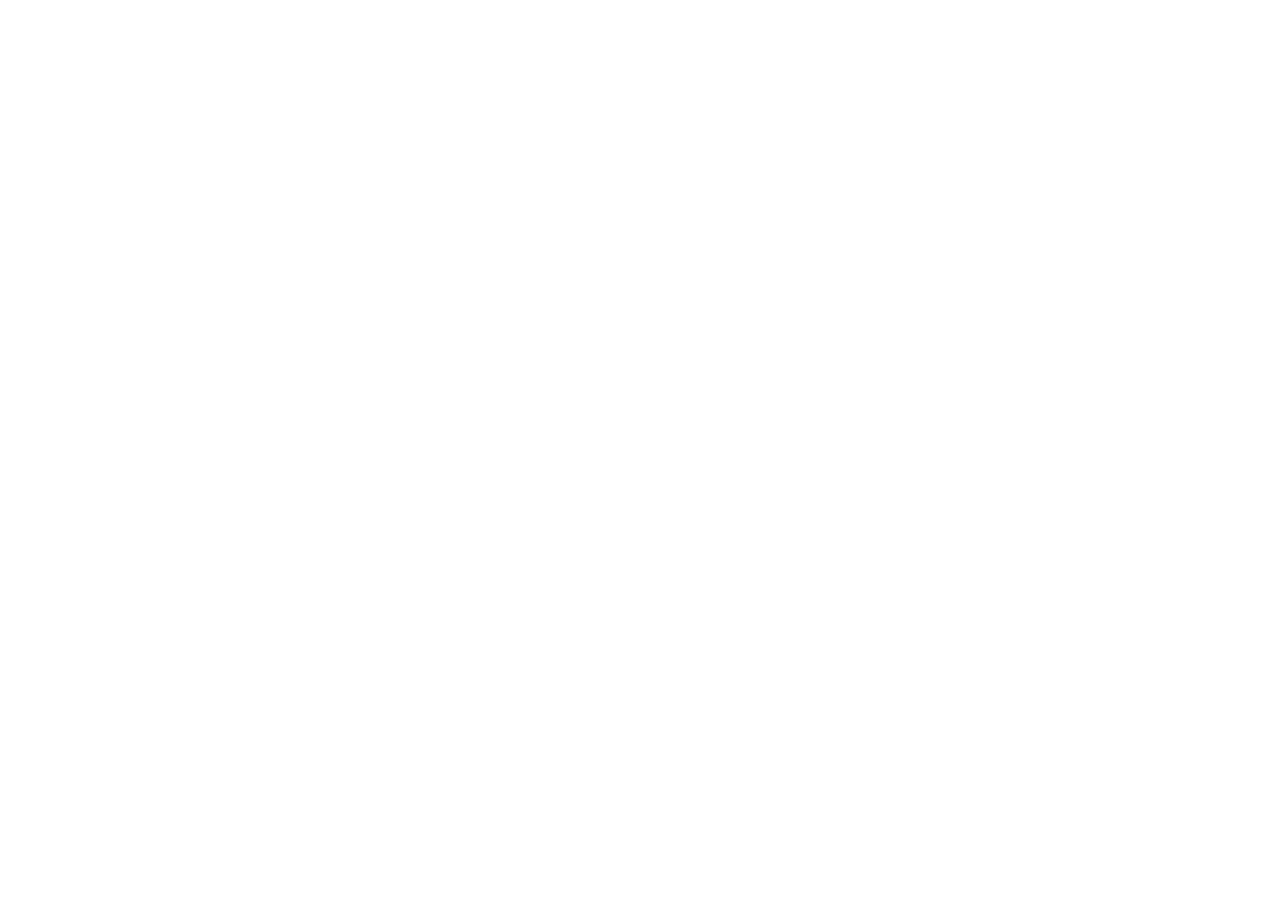
==== login.html @ 0cf41295 "wrp" ====
<!DOCTYPE html>
<html lang="en">
<head>
  <meta charset="UTF-8">
  <title>Login Page</title>

  <link rel="stylesheet" href="./style/common.css" type="text/css">
  <link rel="stylesheet" href="./style/login.css" type="text/css">
</head>
<body>


</body>
</html>
---- style/common.css ----
* {
  box-sizing: border-box;
}
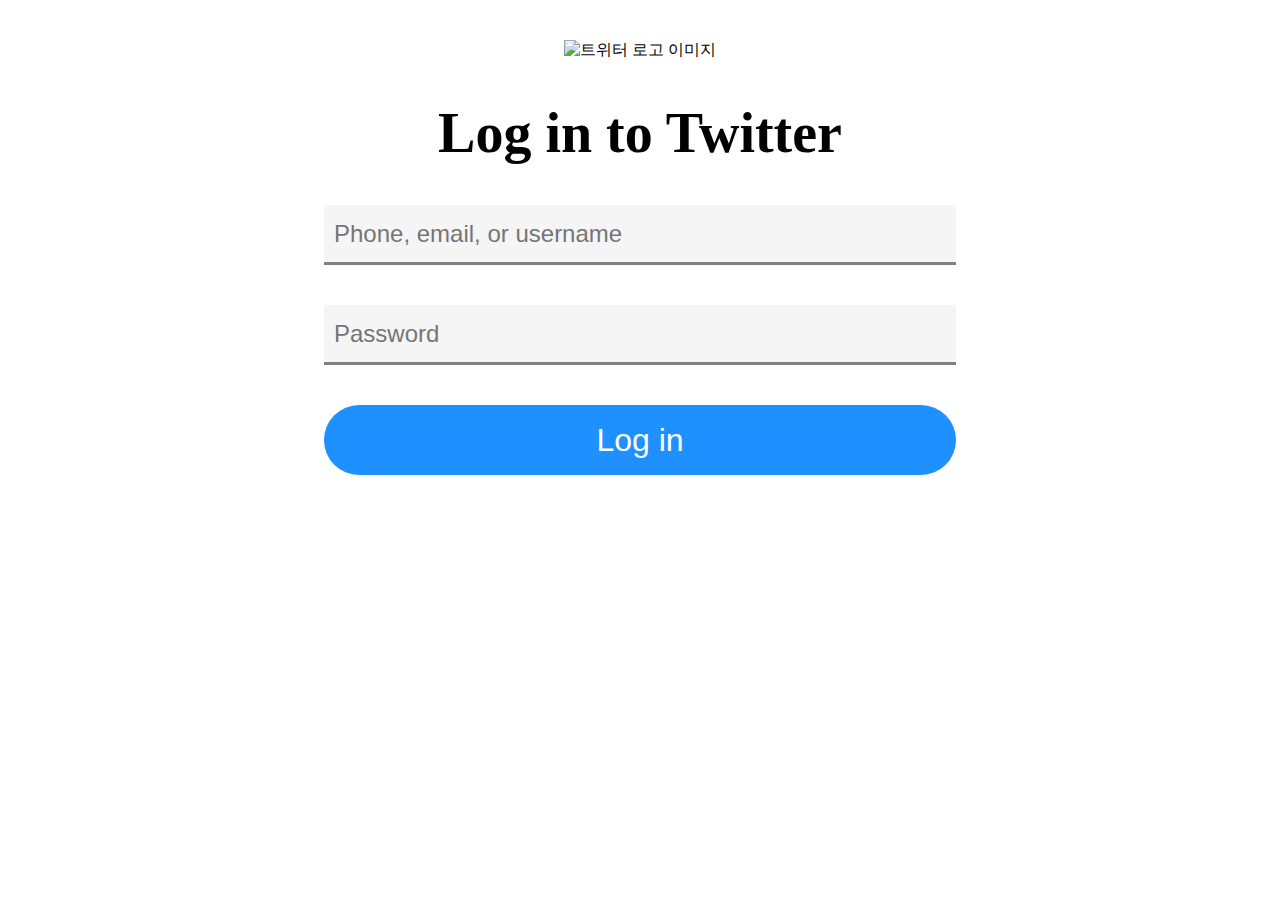
==== commit e8a4ca6d: "miniter middle push" ====
--- a/login.html
+++ b/login.html
@@ -8,7 +8,12 @@
   <link rel="stylesheet" href="./style/login.css" type="text/css">
 </head>
 <body>
-
-
+    <div class="logo-img">
+      <img src="https://upload.wikimedia.org/wikipedia/ko/thumb/9/9e/%ED%8A%B8%EC%9C%84%ED%84%B0_%EB%A1%9C%EA%B3%A0_%282012%29.svg/1200px-%ED%8A%B8%EC%9C%84%ED%84%B0_%EB%A1%9C%EA%B3%A0_%282012%29.svg.png" alt="트위터 로고 이미지">
+    </div>
+    <h1>Log in to Twitter</h1>
+    <input type="text" placeholder="Phone, email, or username" class="inputEmail">
+    <input type="text" placeholder="Password" class="inputPw">
+    <button class="logInBtn">Log in</button>
 </body>
 </html>--- a/style/login.css
+++ b/style/login.css
@@ -0,0 +1,49 @@
+.logo-img {
+    text-align: center;
+    margin-top: 40px;
+}
+img {
+    width: 100px; 
+    height: 100px;
+}
+h1 {
+    text-align: center;
+    margin: 40px auto;
+    font-size: 3.5rem;
+}
+.inputEmail, .inputPw, .logInBtn {
+    margin: 0 auto;
+}
+.inputEmail {
+    display: block;
+    width: 50%;
+    height: 60px;
+    padding: 10px;
+    margin-bottom: 40px;
+    font-size: 1.5rem;
+    border: none;
+    border-bottom: solid 3px gray;
+    background-color: whitesmoke
+}
+.inputPw {
+    display: block;
+    width: 50%;
+    height: 60px;
+    padding: 10px;
+    margin-bottom: 40px;
+    font-size: 1.5rem;
+    border: none;
+    border-bottom: solid 3px gray;
+    background-color: whitesmoke
+}
+.logInBtn {
+     display: block;
+     width: 50%;
+     height: 70px;
+     border-radius: 40px;
+     border: 1px;
+     color: white;
+     background-color: dodgerblue;
+     font-size: 2rem;
+     padding: 10px;
+}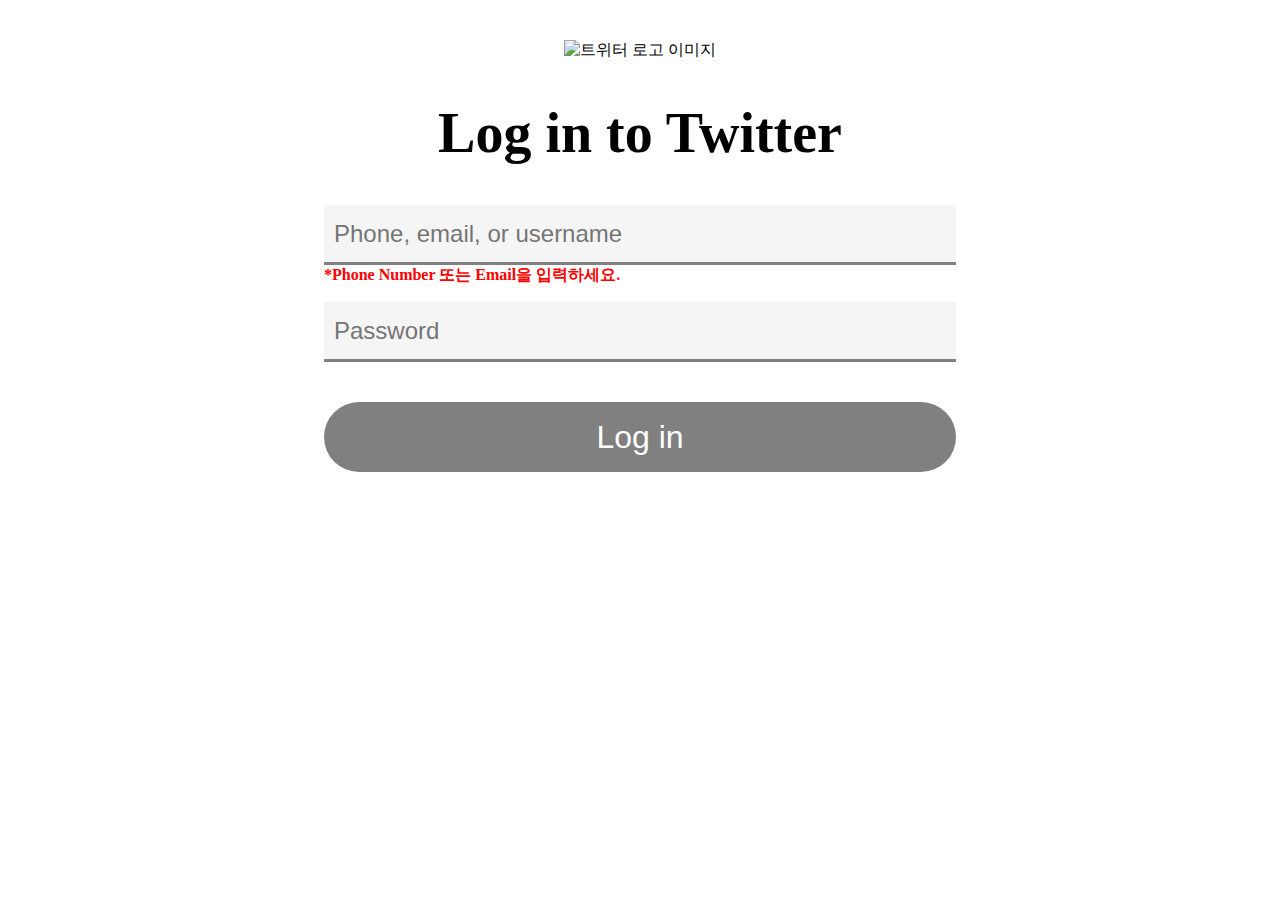
==== commit ba9f298f: "miniter final push" ====
--- a/login.html
+++ b/login.html
@@ -13,7 +13,10 @@
     </div>
     <h1>Log in to Twitter</h1>
     <input type="text" placeholder="Phone, email, or username" class="inputEmail">
+    <p class="inputEmailNoti">*Phone Number 또는 Email을 입력하세요.</p>
+    <p class="inputPwNoti"></p>
     <input type="text" placeholder="Password" class="inputPw">
     <button class="logInBtn">Log in</button>
+    <script src="./js/login.js"></script>
 </body>
 </html>--- a/style/login.css
+++ b/style/login.css
@@ -19,11 +19,17 @@
     width: 50%;
     height: 60px;
     padding: 10px;
-    margin-bottom: 40px;
+    
     font-size: 1.5rem;
     border: none;
     border-bottom: solid 3px gray;
     background-color: whitesmoke
+}
+.inputEmailNoti {
+    width: 50%;
+    margin: 0 auto;
+    color: red;
+    font-weight: bold;
 }
 .inputPw {
     display: block;
@@ -43,7 +49,7 @@
      border-radius: 40px;
      border: 1px;
      color: white;
-     background-color: dodgerblue;
+     background-color: gray;
      font-size: 2rem;
      padding: 10px;
 }